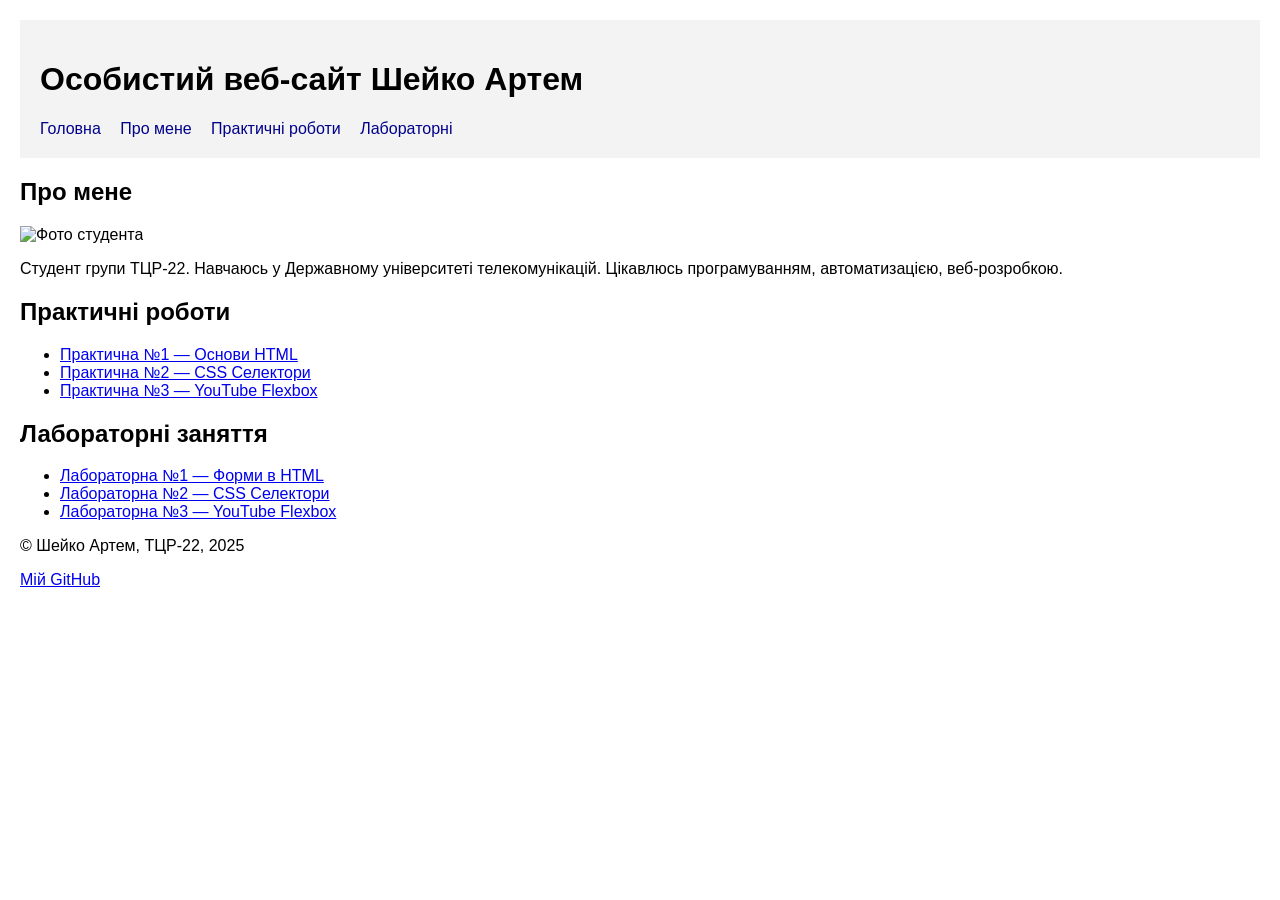
==== index.html @ 26f02956 "Update lab links and GitHub profile in index.html" ====
<!DOCTYPE html>
<html lang="uk">
<head>
    <meta charset="UTF-8">
    <title>Особистий веб-сайт Шейко Артем</title>
    <link rel="stylesheet" href="css/style.css">
</head>
<body>

<header>
    <h1>Особистий веб-сайт Шейко Артем</h1>

    <nav>
        <a href="index.html">Головна</a>
        <a href="about/index.html">Про мене</a>
        <a href="practicals/index.html">Практичні роботи</a>
        <a href="labs/index.html">Лабораторні</a>
    </nav>
</header>

<main>

<section id="about">
    <h2>Про мене</h2>
    <img src="https://via.placeholder.com/200" alt="Фото студента">
    <p>Студент групи ТЦР-22. Навчаюсь у Державному університеті
       телекомунікацій. Цікавлюсь програмуванням, автоматизацією,
       веб-розробкою.</p>
</section>

<section id="practicals">
    <h2>Практичні роботи</h2>
    <ul>
        <li><a href="practicals/practical1.html">Практична №1 — Основи HTML</a></li>
        <li><a href="practicals/practical2.html">Практична №2 — CSS Селектори</a></li>
        <li><a href="lab3/index.html">Практична №3 — YouTube Flexbox</a></li>
    </ul>
</section>

<section id="labs">
    <h2>Лабораторні заняття</h2>
    <ul>
        <li><a href="labs/lab1/lab1.html">Лабораторна №1 — Форми в HTML</a></li>
        <li><a href="labs/lab2/lab2.html">Лабораторна №2 — CSS Селектори</a></li>
        <li><a href="lab3/lab3/lab3.html">Лабораторна №3 — YouTube Flexbox</a></li>
    </ul>
</section>

</main>

<footer>
    <p>© Шейко Артем, ТЦР-22, 2025</p>
    <p><a href="https://github.com/shkbb">Мій GitHub</a></p>
</footer>

</body>
</html>
---- css/style.css ----
body {
    font-family: Arial, sans-serif;
    margin: 20px;
}

header {
    background: #f3f3f3;
    padding: 20px;
    margin-bottom: 20px;
}

nav a {
    margin-right: 15px;
    text-decoration: none;
    color: darkblue;
}

table {
    border-collapse: collapse;
}
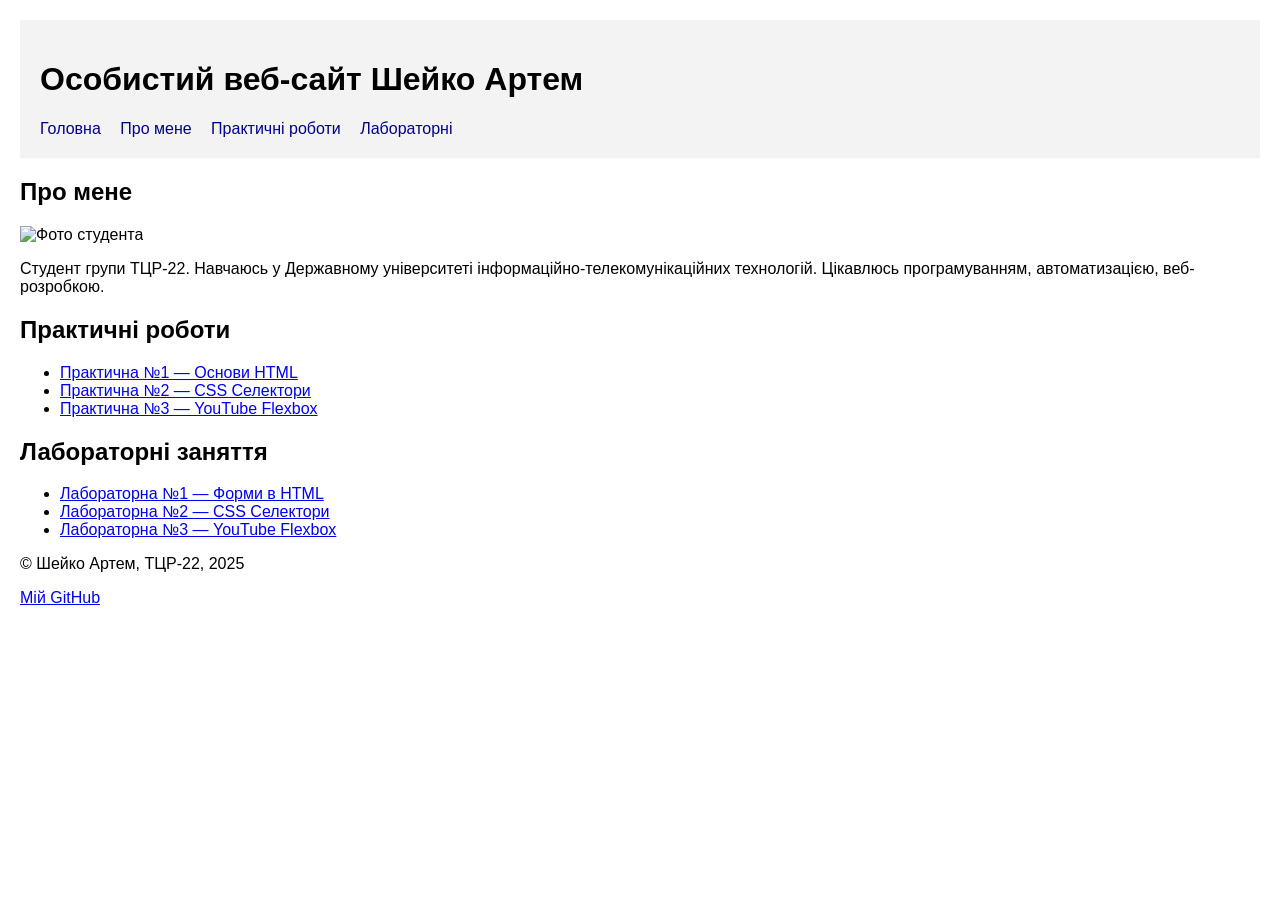
==== commit f7cb5837: "Fix typo in 'about' section description" ====
--- a/index.html
+++ b/index.html
@@ -24,7 +24,7 @@
     <h2>Про мене</h2>
     <img src="https://via.placeholder.com/200" alt="Фото студента">
     <p>Студент групи ТЦР-22. Навчаюсь у Державному університеті
-       телекомунікацій. Цікавлюсь програмуванням, автоматизацією,
+       інформаційно-телекомунікаційних технологій. Цікавлюсь програмуванням, автоматизацією,
        веб-розробкою.</p>
 </section>
 
@@ -42,7 +42,7 @@
     <ul>
         <li><a href="labs/lab1/lab1.html">Лабораторна №1 — Форми в HTML</a></li>
         <li><a href="labs/lab2/lab2.html">Лабораторна №2 — CSS Селектори</a></li>
-        <li><a href="lab3/lab3/lab3.html">Лабораторна №3 — YouTube Flexbox</a></li>
+        <li><a href="labs/lab3/lab3.html">Лабораторна №3 — YouTube Flexbox</a></li>
     </ul>
 </section>
 
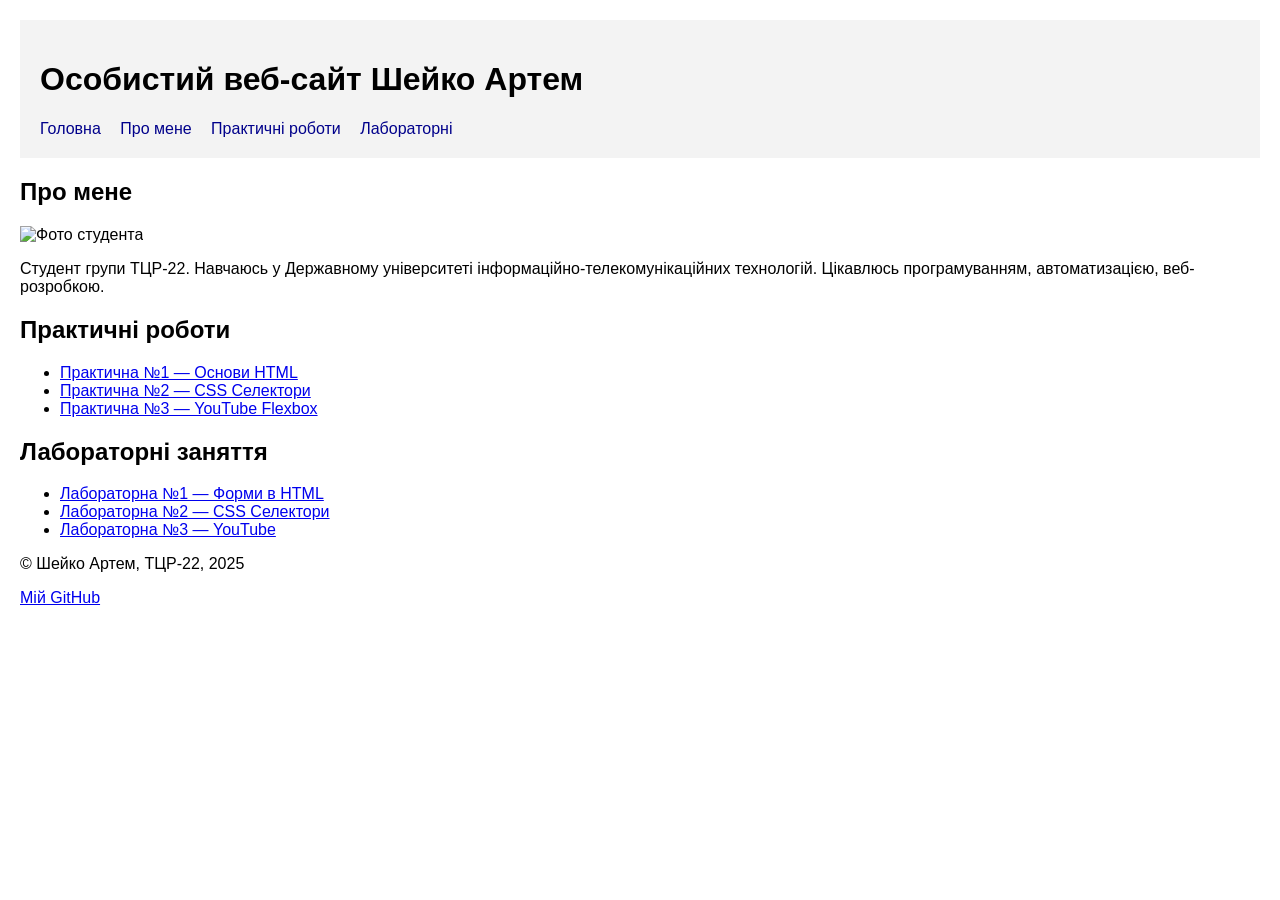
==== commit 234398c4: "Update index.html" ====
--- a/index.html
+++ b/index.html
@@ -42,7 +42,7 @@
     <ul>
         <li><a href="labs/lab1/lab1.html">Лабораторна №1 — Форми в HTML</a></li>
         <li><a href="labs/lab2/lab2.html">Лабораторна №2 — CSS Селектори</a></li>
-        <li><a href="labs/lab3/lab3.html">Лабораторна №3 — YouTube Flexbox</a></li>
+        <li><a href="labs/lab3/youtube.html">Лабораторна №3 — YouTube</a></li>
     </ul>
 </section>
 
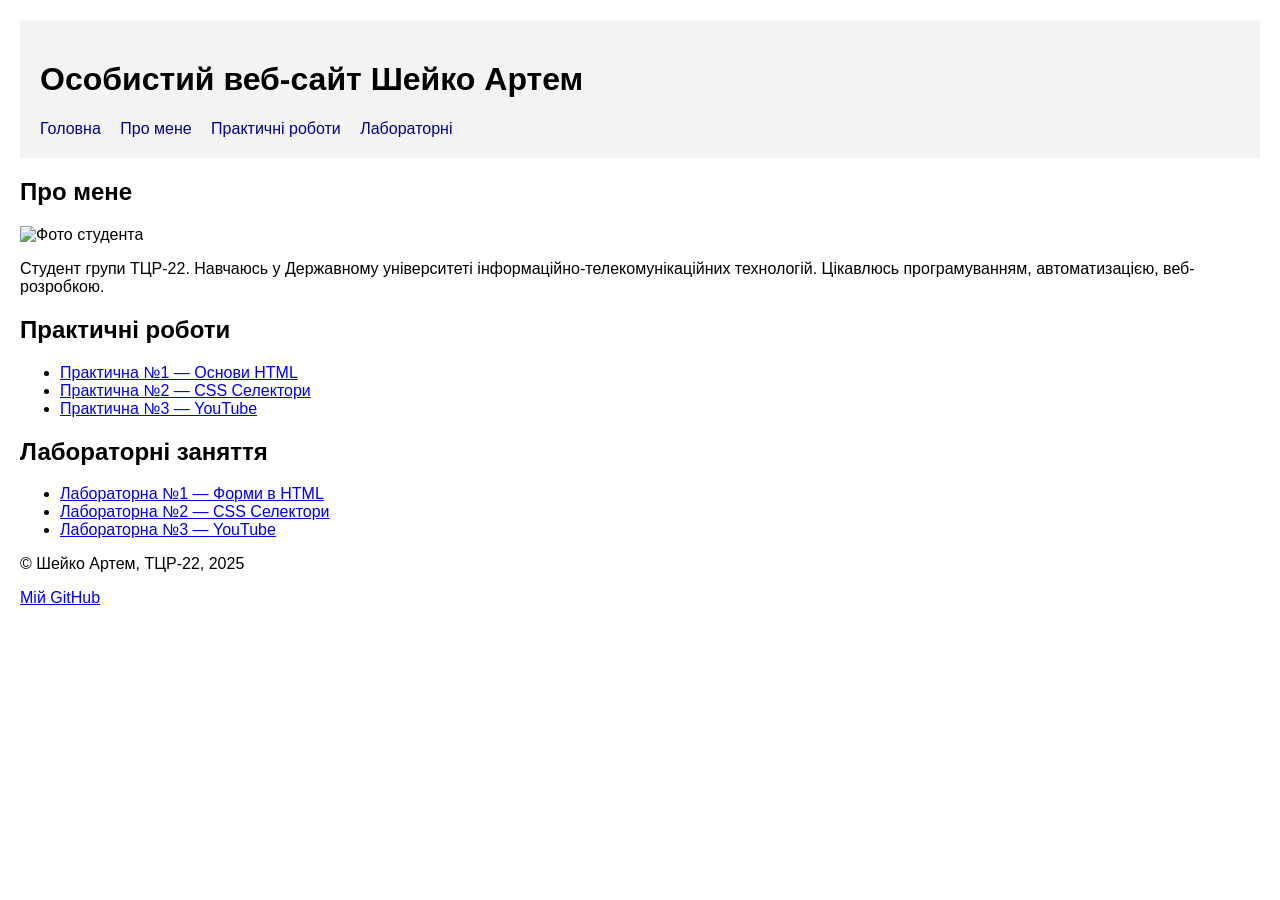
==== commit c398f3e4: "Update index.html" ====
--- a/index.html
+++ b/index.html
@@ -33,7 +33,7 @@
     <ul>
         <li><a href="practicals/practical1.html">Практична №1 — Основи HTML</a></li>
         <li><a href="practicals/practical2.html">Практична №2 — CSS Селектори</a></li>
-        <li><a href="lab3/index.html">Практична №3 — YouTube Flexbox</a></li>
+        <li><a href="lab3/index.html">Практична №3 — YouTube</a></li>
     </ul>
 </section>
 
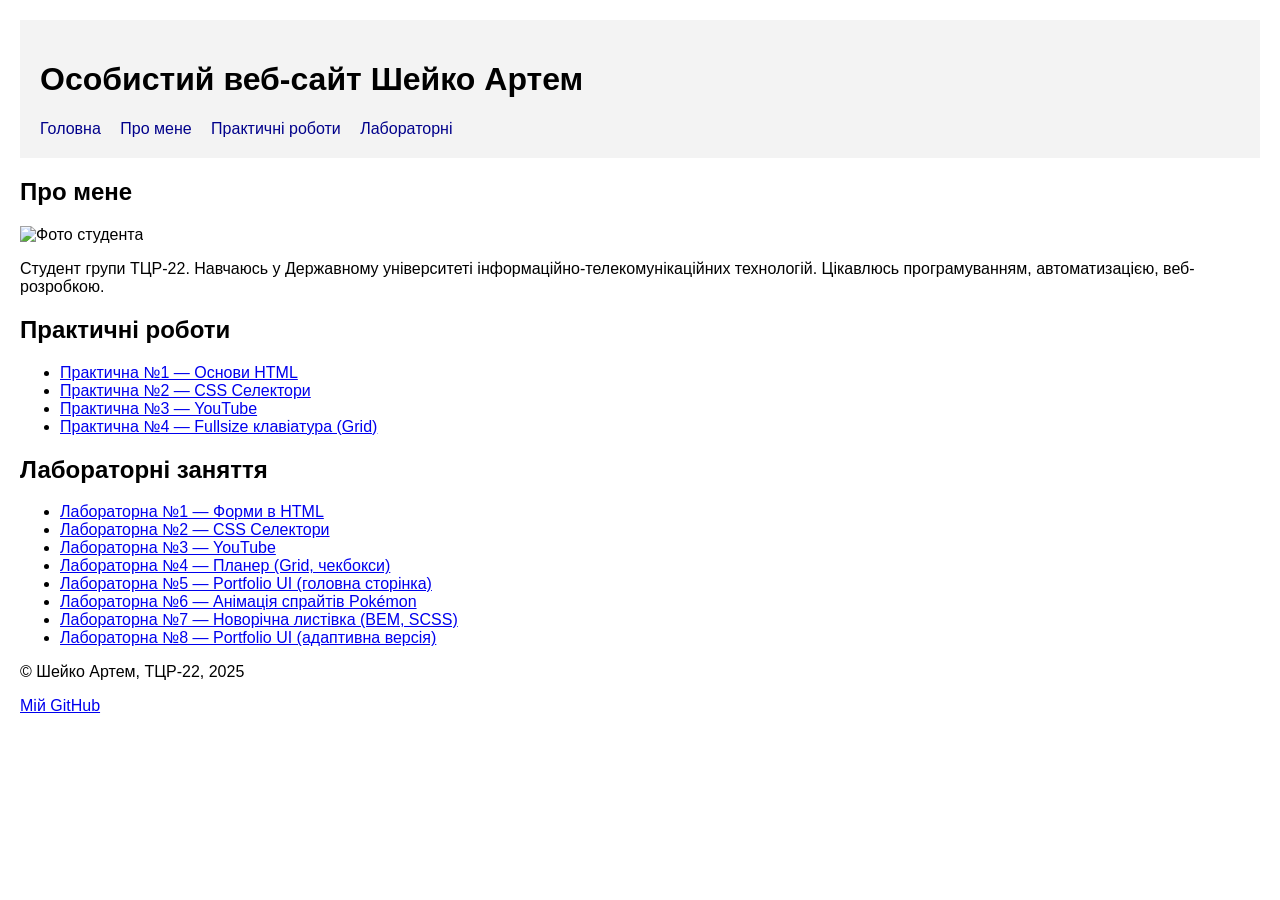
==== commit 7ee6c0bf: "Add new practicals and labs to index.html" ====
--- a/index.html
+++ b/index.html
@@ -34,6 +34,7 @@
         <li><a href="practicals/practical1.html">Практична №1 — Основи HTML</a></li>
         <li><a href="practicals/practical2.html">Практична №2 — CSS Селектори</a></li>
         <li><a href="lab3/index.html">Практична №3 — YouTube</a></li>
+        <li><a href="practicals/practical4.html">Практична №4 — Fullsize клавіатура (Grid)</a></li>
     </ul>
 </section>
 
@@ -43,6 +44,11 @@
         <li><a href="labs/lab1/lab1.html">Лабораторна №1 — Форми в HTML</a></li>
         <li><a href="labs/lab2/lab2.html">Лабораторна №2 — CSS Селектори</a></li>
         <li><a href="labs/lab3/youtube.html">Лабораторна №3 — YouTube</a></li>
+        <li><a href="labs/lab4/lab4.html">Лабораторна №4 — Планер (Grid, чекбокси)</a></li>
+        <li><a href="labs/lab5/lab5.html">Лабораторна №5 — Portfolio UI (головна сторінка)</a></li>
+        <li><a href="labs/lab6/lab6.html">Лабораторна №6 — Анімація спрайтів Pokémon</a></li>
+        <li><a href="labs/lab7/index.html">Лабораторна №7 — Новорічна листівка (BEM, SCSS)</a></li>
+        <li><a href="labs/lab8/lab8.html">Лабораторна №8 — Portfolio UI (адаптивна версія)</a></li>
     </ul>
 </section>
 
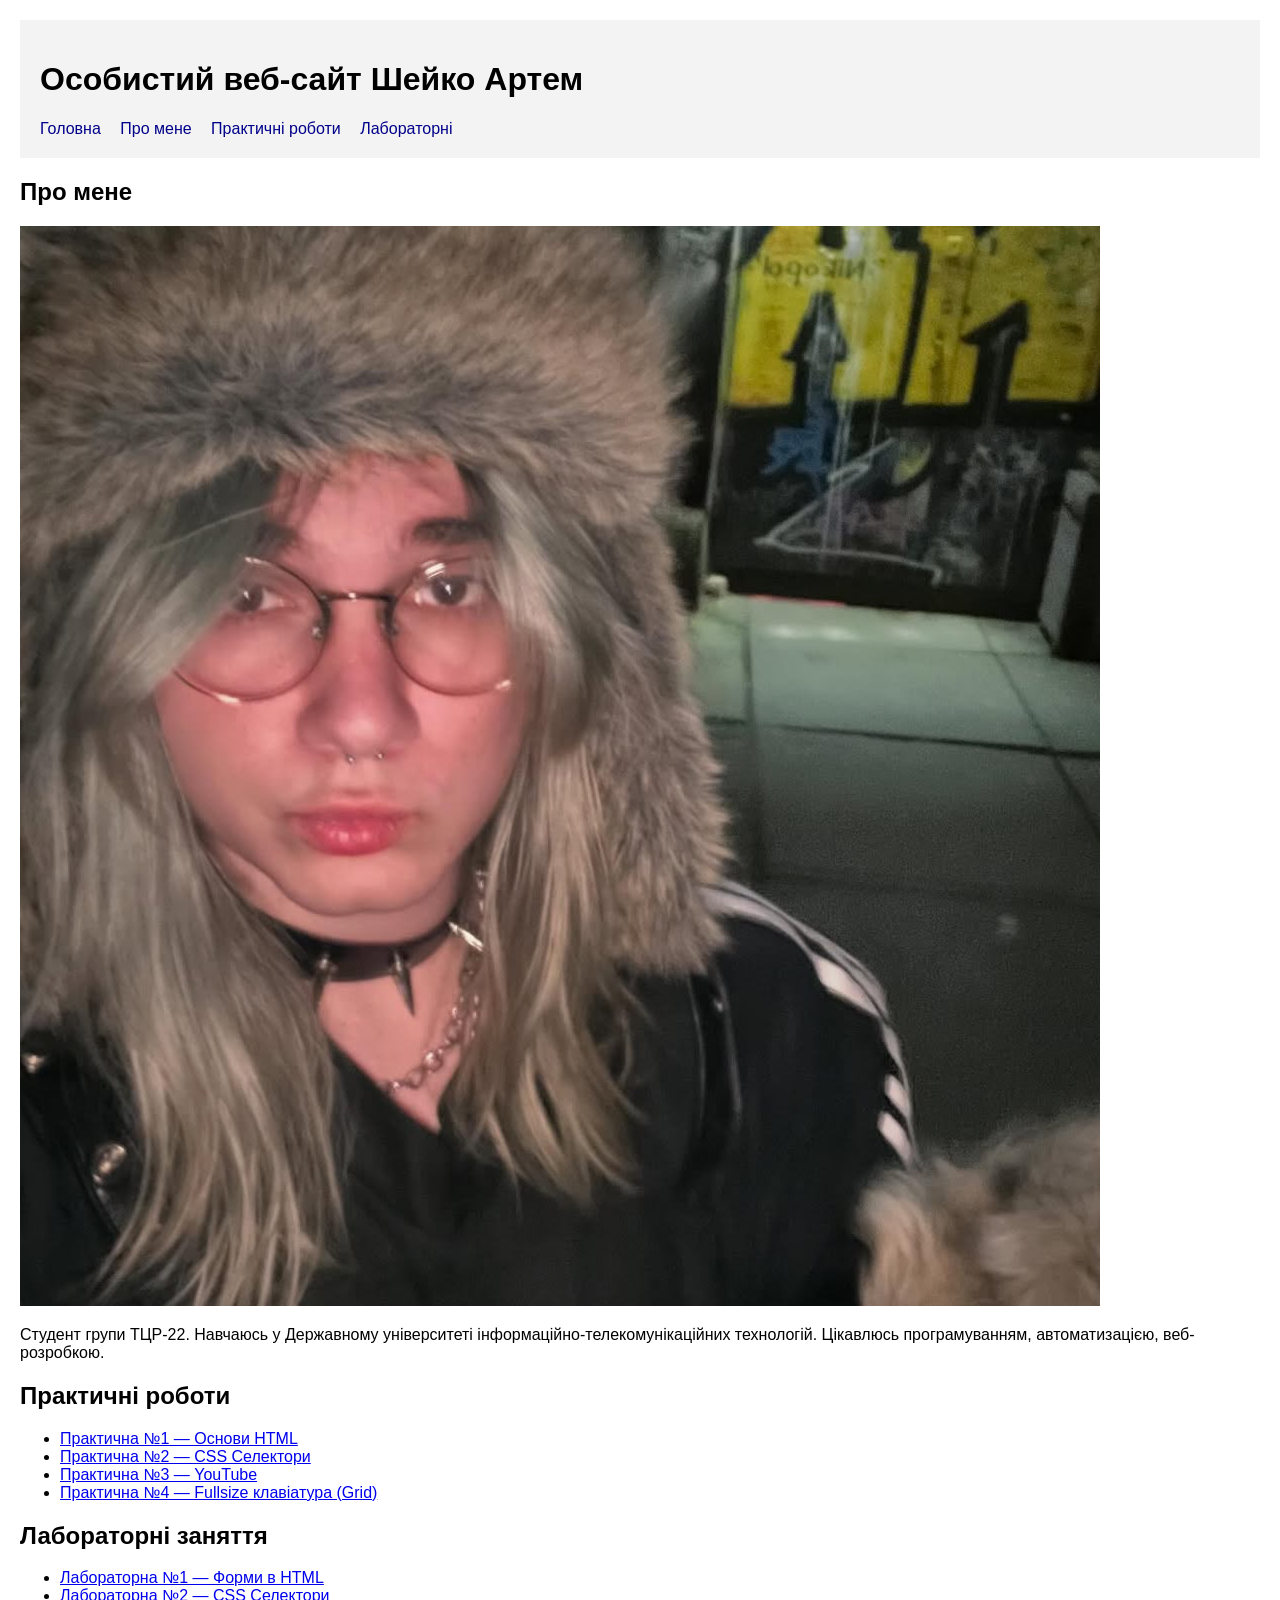
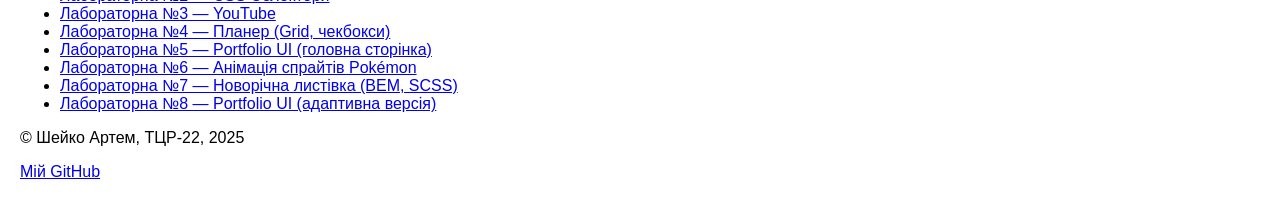
==== commit 15911afd: "Update index.html" ====
--- a/index.html
+++ b/index.html
@@ -22,7 +22,7 @@
 
 <section id="about">
     <h2>Про мене</h2>
-    <img src="https://via.placeholder.com/200" alt="Фото студента">
+    <img src="../img/myphoto.jpg" alt="Шейко Артем">
     <p>Студент групи ТЦР-22. Навчаюсь у Державному університеті
        інформаційно-телекомунікаційних технологій. Цікавлюсь програмуванням, автоматизацією,
        веб-розробкою.</p>
